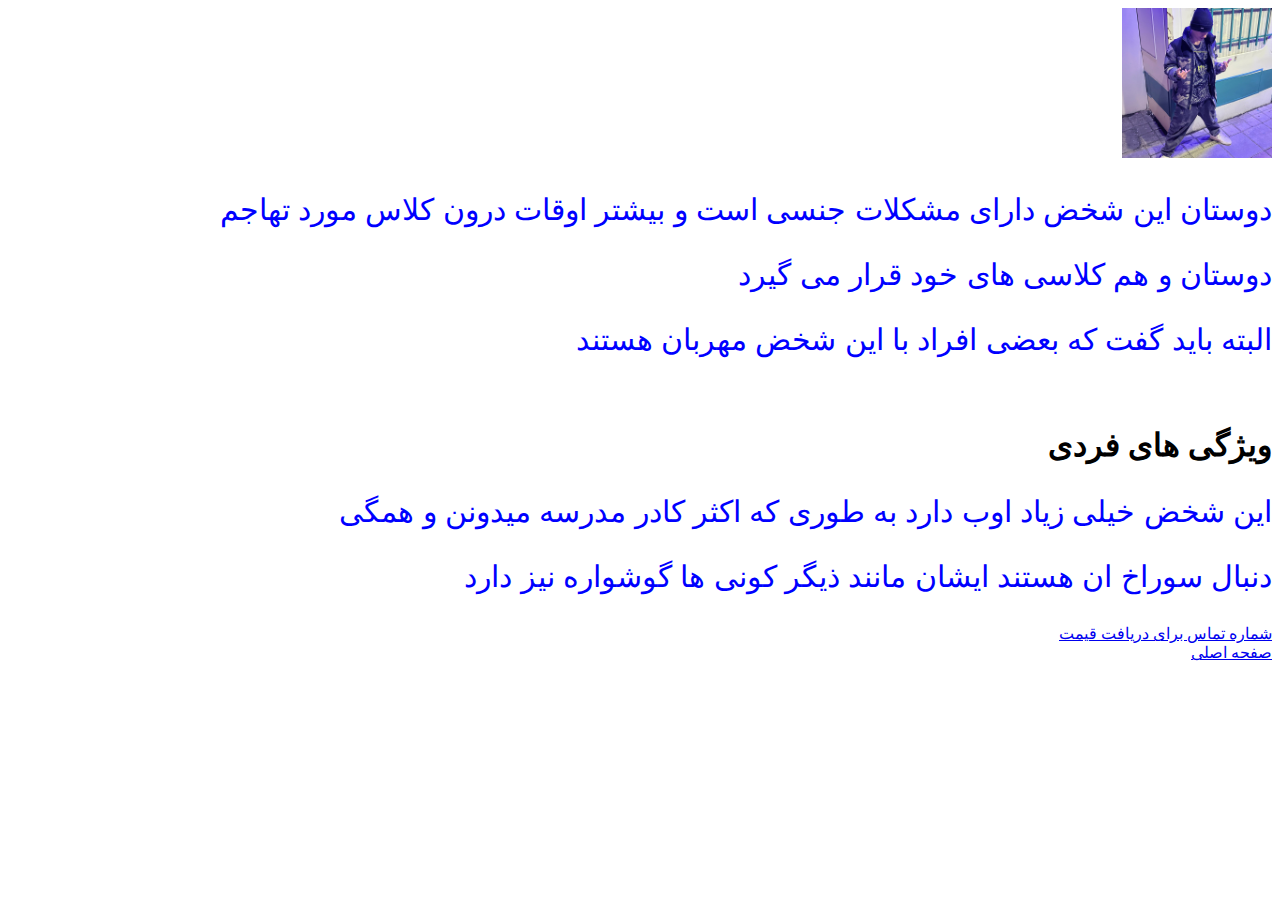
==== shifo.html @ 91d0b03c "Add files via upload" ====
<!DOCTYPE html>
<html lang="fa" dir="rtl">
<head>
    <meta charset="UTF-8">
    <meta name="viewport" content="width=device-width, initial-scale=1.0">
    <title>shifo</title>
    <link href="shifo.css" rel="stylesheet" type="text/css">
</head>
<body>
<img src="photo_2024-09-29_12-08-10 (2).jpg" alt="" height="150"  >
<p>دوستان این شخض دارای مشکلات جنسی است و بیشتر اوقات درون کلاس مورد تهاجم </p>
<p>دوستان و هم کلاسی های خود قرار می گیرد</p>
<p> البته باید گفت که بعضی افراد با این شخض مهربان هستند  </p>
<br>
<h1>ویژگی های فردی</h1>
<p>این شخض خیلی  زیاد اوب دارد به طوری که اکثر کادر مدرسه میدونن و همگی</p>
<p>دنبال سوراخ  ان هستند ایشان مانند ذیگر کونی ها گوشواره نیز دارد</p>
<a href="tel:+989388931875"> شماره تماس برای دریافت قیمت </a>
<br>
<a href="fisrt.html"> صفحه اصلی </a>
</body>
</html>
---- shifo.css ----
p{
    color: blue;
    font-family: 'Gill Sans', 'Gill Sans MT', Calibri, 'Trebuchet MS', sans-serif;
    font-size: 30px;
}
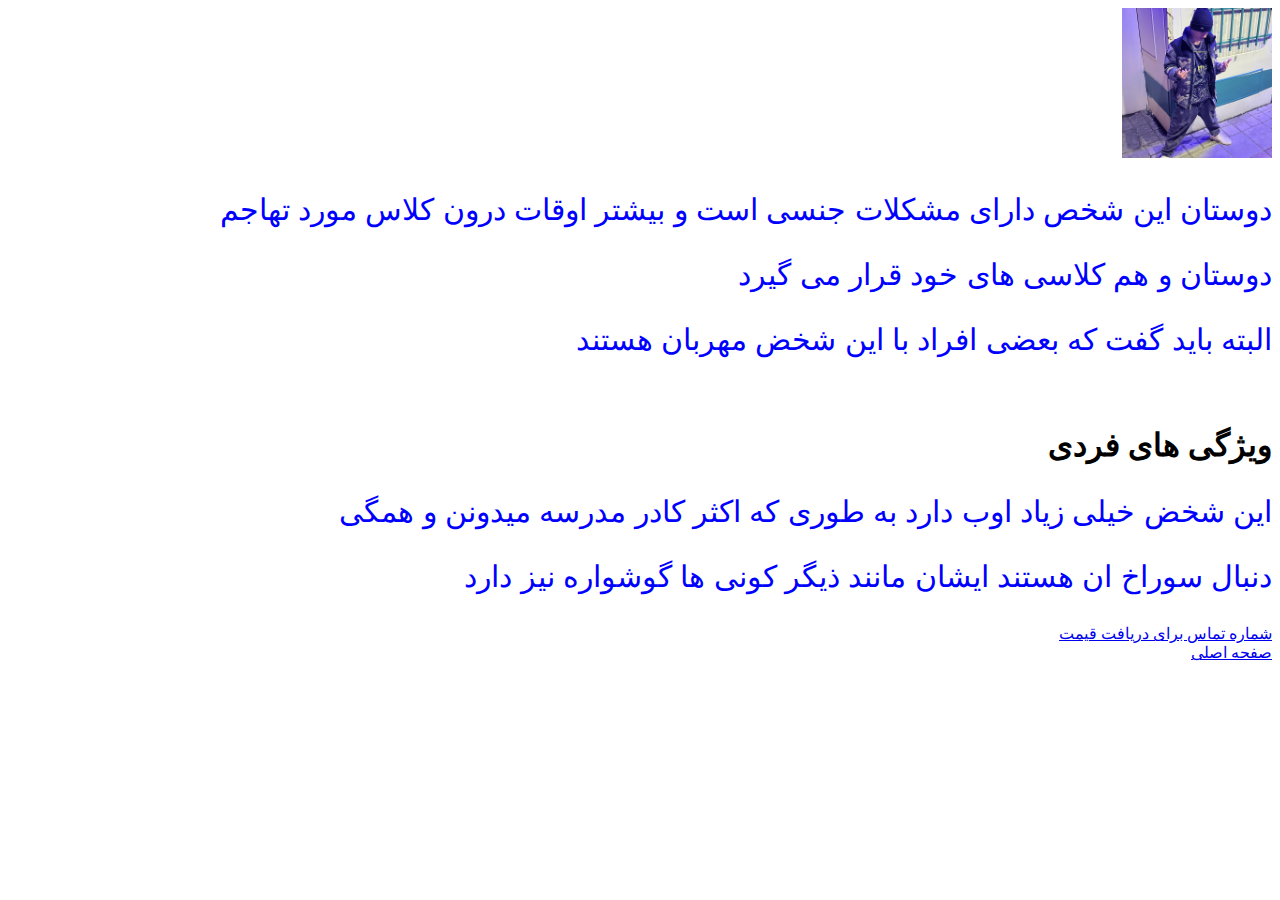
==== commit 519f728c: "Update shifo.html" ====
--- a/shifo.html
+++ b/shifo.html
@@ -8,7 +8,7 @@
 </head>
 <body>
 <img src="photo_2024-09-29_12-08-10 (2).jpg" alt="" height="150"  >
-<p>دوستان این شخض دارای مشکلات جنسی است و بیشتر اوقات درون کلاس مورد تهاجم </p>
+<p>دوستان این شخص دارای مشکلات جنسی است و بیشتر اوقات درون کلاس مورد تهاجم </p>
 <p>دوستان و هم کلاسی های خود قرار می گیرد</p>
 <p> البته باید گفت که بعضی افراد با این شخض مهربان هستند  </p>
 <br>
@@ -17,6 +17,6 @@
 <p>دنبال سوراخ  ان هستند ایشان مانند ذیگر کونی ها گوشواره نیز دارد</p>
 <a href="tel:+989388931875"> شماره تماس برای دریافت قیمت </a>
 <br>
-<a href="fisrt.html"> صفحه اصلی </a>
+<a href="index.html"> صفحه اصلی </a>
 </body>
-</html>+</html>
